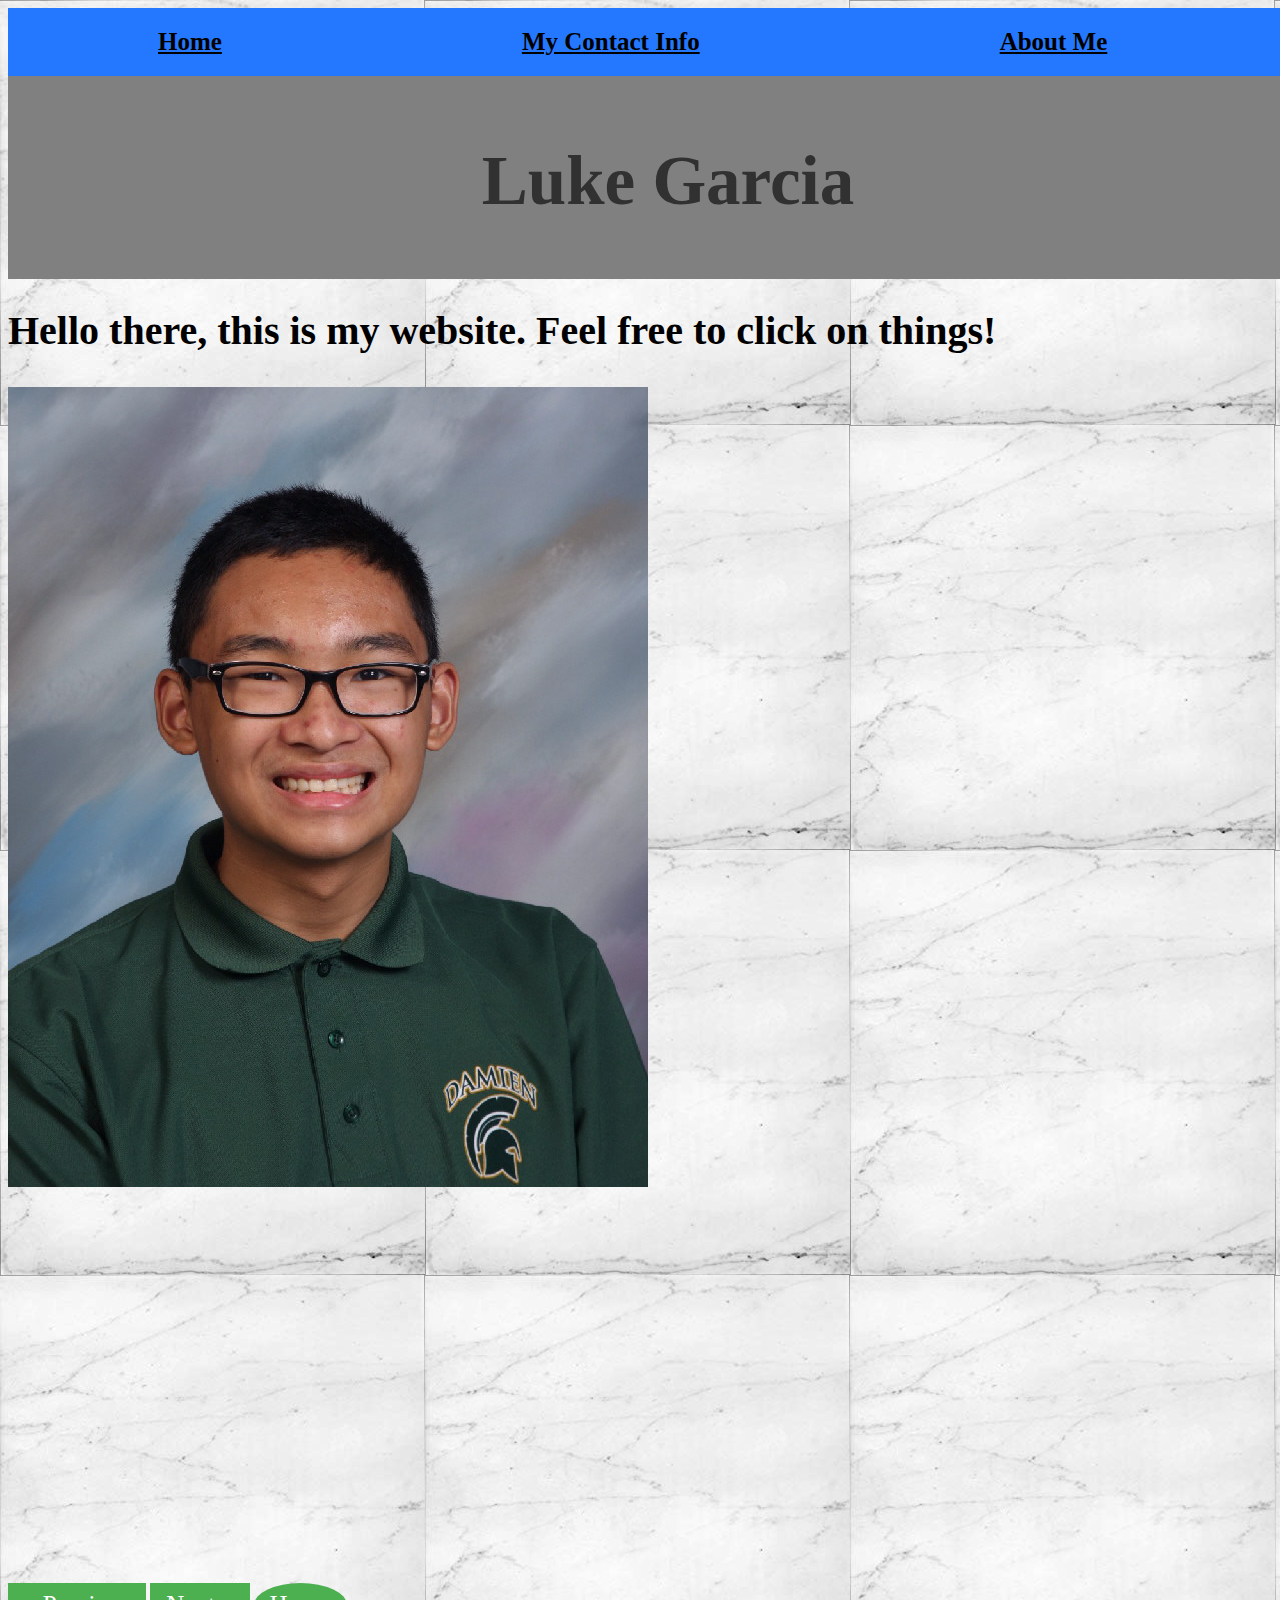
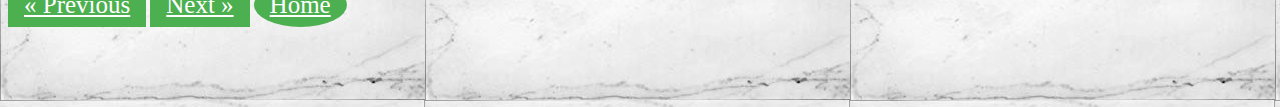
==== index.html @ 84877d69 "Add files via upload" ====
<html>

<body>



 <head>
 
 <link rel="stylesheet" href="mysheet.css">
 
 <title> Some Loser's Website </title>
 </head>
 
 </body>
 

  
 <body>
<div class="topnav">

<a href="index.html">Home</a>
<a href="mycontactinfo.html">My Contact Info</a>
<a href="aboutme.html">About Me</a>
<a href="portfolio.html">Portfolio</a>
</div>
 
 <div class="textchange">
 
 <h1> Luke Garcia </h1>
 

 
 </div>
 
 <br> <br> <br> <br> <br> <br> <br> <br>  <br> <br> <br>
 
 <h2> Hello there, this is my website. Feel free to click on things! </h2>

 <div class"self"> 

 <img src= "Luke.JPG">
 </div>
 
 </body>


<body>

<div>

 <br> <br> <br> <br> <br> <br> <br> <br>  <br> <br> <br> <br> <br> <br> <br> <br> <br> <br> <br>  <br> <br> <br>
 
 <a href="portfolio.html" class="previous">&laquo; Previous</a>
<a href="mycontactinfo.html" class="next">Next &raquo;</a>

<a href="index.html" class="next round"> Home</a>

 </div>
 <br><br><br><br>
 </body>
 
 </html>
---- mysheet.css ----
.header {
	background-color: #afafaf;
	color: #000000;
	text-align: center;
	padding: 22px;
}

body {
	background-image: url("61--JCIBSGL._SX425_.jpg");
	background-repeat: auto;
}

p {font-size: 35px;
}

h2 {
	font-size: 40px;
}	

a {
	font-size: 25px;
	text-decoration: underline;
}	

h1 {
	font-size: 69px;
}

.topnav {
	overflow: hidden;
	background-color: #2478ff;
	width: 2100%

}

.topnav a {
	float: left;
	display: block;
	color: #000000;
	text-decoration: underline;
	text-align: center;
	padding: 20px 150px;
	font-weight: bold;
}


.topnav a:hover {
	bcc-removed:dddddd;
	color: #ff0000;
	background-color: #ffffff
}

div.pic {
	width: 20.6%;

	
	height: 15%;
	margin-bottom: 25px;
	margin-right:15px;
	margin-left: 780px;

	float: middle;
	float; center;
}

div.pic img {
	display: block;
	margin-left: 43px;
	margin-right: 20px;
	margin-top: 700px;

}

div.container {
	text-align: center;
	padding: 50px 10px;
}

.textchange {
      
      font-family: futura;
    
      background-color: #808080;
      width:100%;
      height: 18.1%;
      margin: 0 auto;
      text-align: center;
      
      color:#313131;
      font-size: 105px;
      font-weight: bold;
      position: absolute;
      -webkit-animation:colorchange 20s infinite alternate;
      padding: 20px;
      
    }

    @-webkit-keyframes colorchange {
      0% {
        
        color: blue;
      }
      
      10% {
        
        color: #8e44ad;
      }
      
      20% {
        
        color: #1abc9c;
      }
      
      30% {
        
        color: #d35400;
      }
      
      40% {
        
        color: blue;
      }
      
      50% {
        
        color: #34495e;
      }
      
      60% {
        
        color: blue;
      }
      
      70% {
        
        color: #2980b9;
      }
      80% {
     
        color: #f1c40f;
      }
      
      90% {
     
        color: #2980b9;
      }
      
      100% {
        
        color: pink;
      }
    }	
	
div.poster {
	width: 25.5%;
	

	margin-bottom: 25px;
	margin-right: 10px;
	margin-left: 20px;
	float: left;
}

div.poster img {
	display: background;
	margin-left: auto;
	margin-right: auto;
}

div.container {
	text-align: center;
	padding: 10px 20px;
}



a {
  display: inline-block;
  padding: 8px 16px;
}

a:hover {
  background-color: #ddd;
  color: black;
}

.previous {
  background-color: #4CAF50;
  color: white;
}

.next {
  background-color: #4CAF50;
  color: white;
}

.round {
  border-radius: 50%;
}
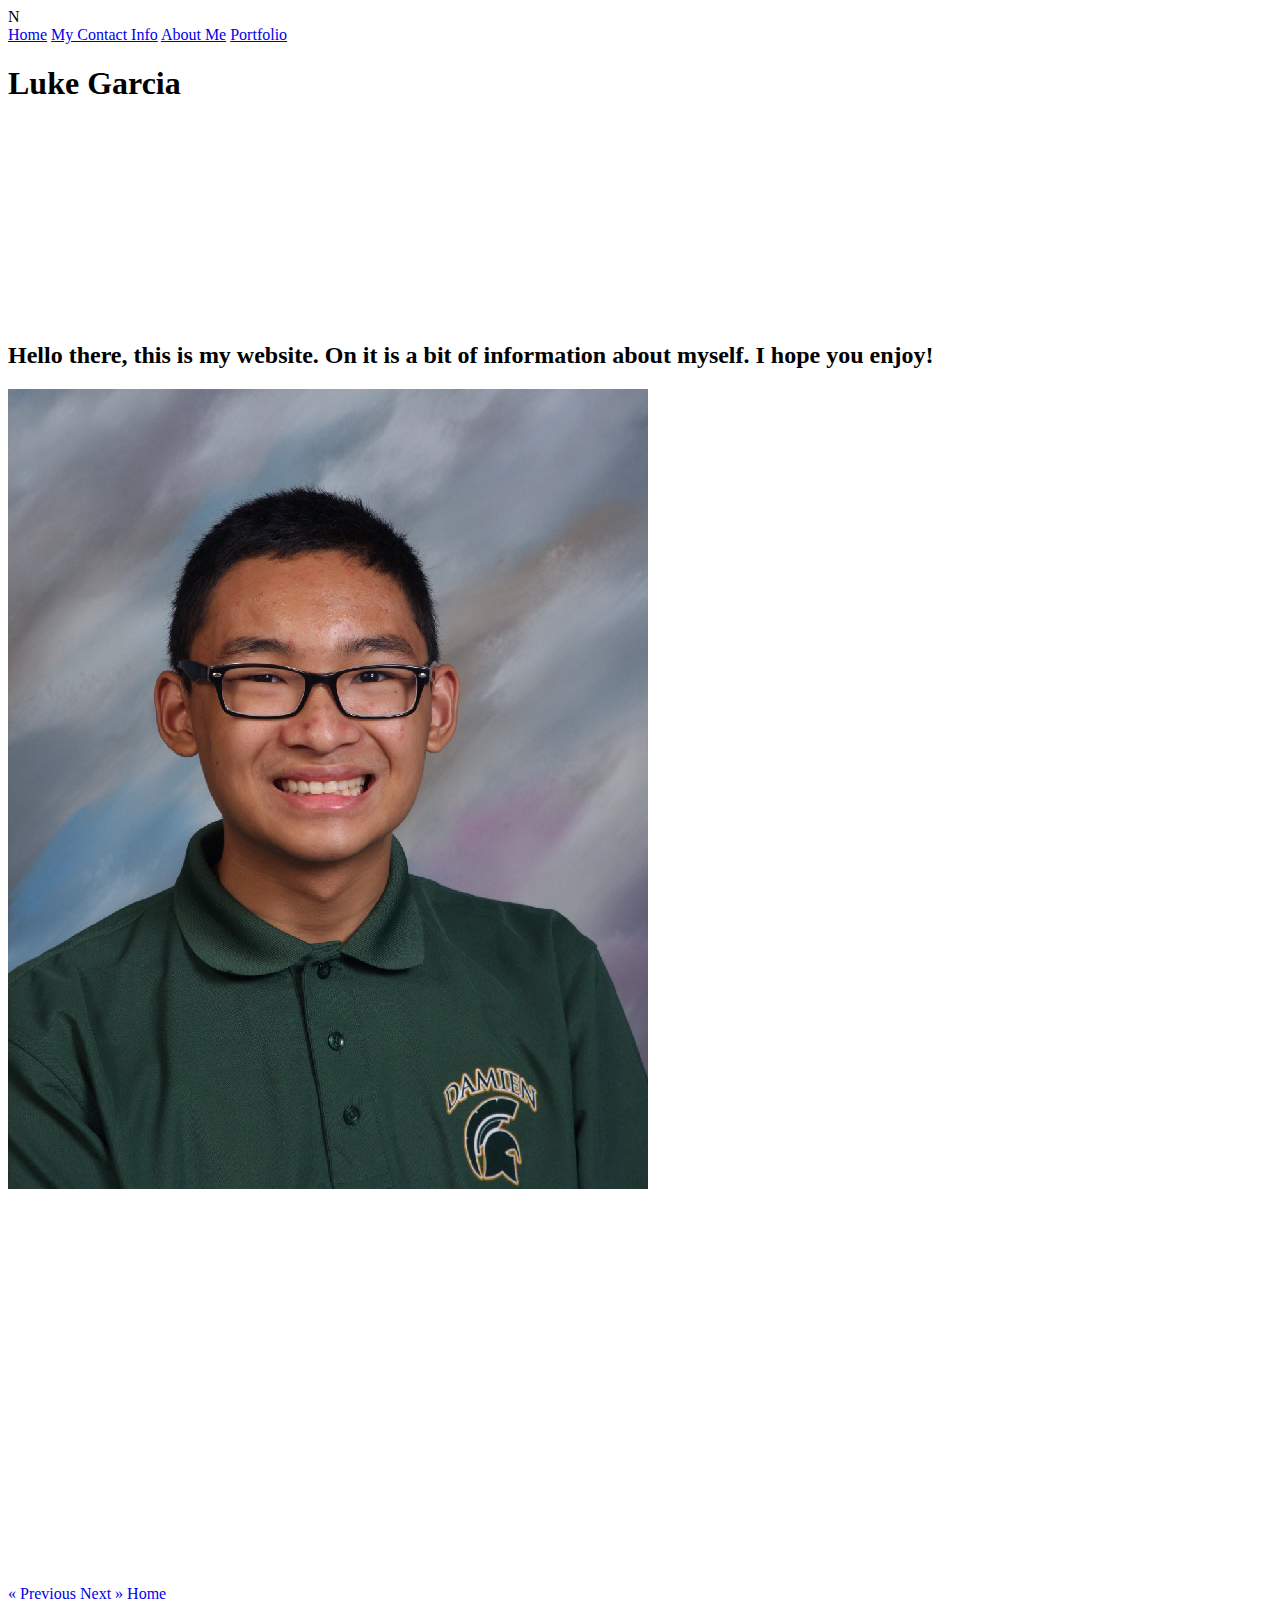
==== commit da8ba765: "Add files via upload" ====
--- a/index.html
+++ b/index.html
@@ -1,4 +1,4 @@
-<html>
+N<html>
 
 <body>
 
@@ -8,7 +8,7 @@
  
  <link rel="stylesheet" href="mysheet.css">
  
- <title> Some Loser's Website </title>
+ <title> Luke's site</title>
  </head>
  
  </body>
@@ -34,7 +34,7 @@
  
  <br> <br> <br> <br> <br> <br> <br> <br>  <br> <br> <br>
  
- <h2> Hello there, this is my website. Feel free to click on things! </h2>
+ <h2> Hello there, this is my website. On it is a bit of information about myself. I hope you enjoy! </h2>
 
  <div class"self"> 
 
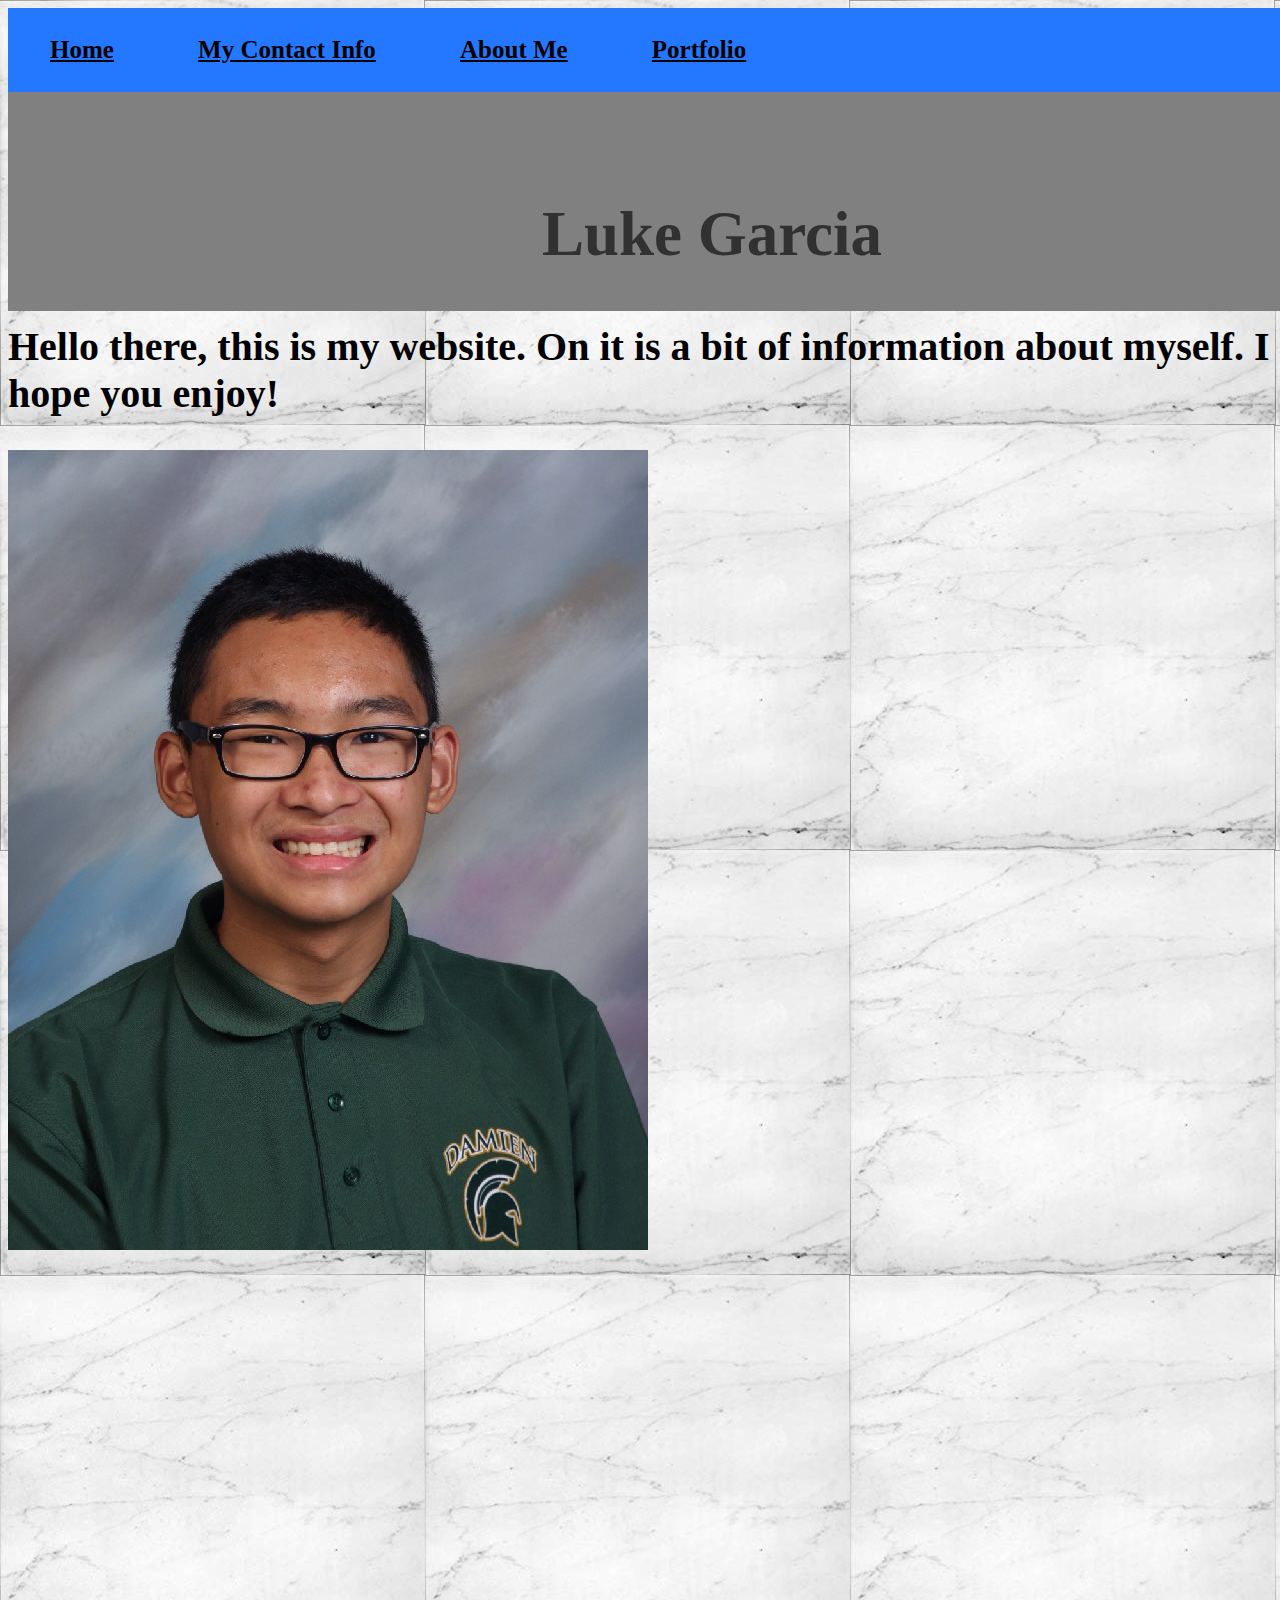
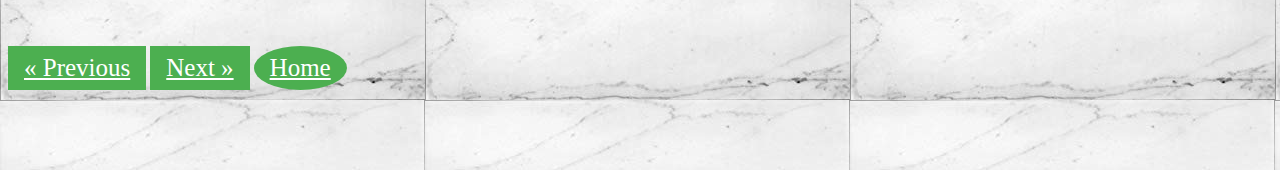
==== commit 1cc964d8: "Update index.html" ====
--- a/index.html
+++ b/index.html
@@ -1,4 +1,4 @@
-N<html>
+<html>
 
 <body>
 
@@ -59,4 +59,4 @@
  <br><br><br><br>
  </body>
  
- </html>+ </html>
--- a/mysheet.css
+++ b/mysheet.css
@@ -0,0 +1,200 @@
+.header {
+	background-color: #afafaf;
+	color: #000000;
+	text-align: center;
+	padding: 22px;
+}
+
+body {
+	background-image: url("61--JCIBSGL._SX425_.jpg");
+	background-repeat: auto;
+}
+
+p {font-size: 35px;
+}
+
+h2 {
+	font-size: 40px;
+}	
+
+a {
+	font-size: 25px;
+	text-decoration: underline;
+}	
+
+h1 {
+	font-size: 60%;
+}
+
+.topnav {
+	overflow: hidden;
+	background-color: #2478ff;
+	width: 111%
+
+}
+
+.topnav a {
+	float: left;
+	display: block;
+	color: #000000;
+	text-decoration: underline;
+	text-align: center;
+	padding: 2% 3%;
+	font-weight: bold;
+}
+
+
+.topnav a:hover {
+	bcc-removed:dddddd;
+	color: #ff0000;
+	background-color: #ffffff
+}
+
+div.pic {
+	width: 20.6%;
+
+	
+	height: 15%;
+	margin-bottom: 25px;
+	margin-right:15px;
+	margin-left: 780px;
+
+	float: middle;
+	float; center;
+}
+
+div.pic img {
+	display: block;
+	margin-left: 43px;
+	margin-right: 20px;
+	margin-top: 700px;
+
+}
+
+div.container {
+	text-align: center;
+	padding: 50px 10px;
+}
+
+.textchange {
+      
+      font-family: futura;
+    
+      background-color: #808080;
+      width:100%;
+      height: 10.1%;
+      margin: 0 auto;
+      text-align: center;
+      
+      color:#313131;
+      font-size: 105px;
+      font-weight: bold;
+      position: absolute;
+      -webkit-animation:colorchange 20s infinite alternate;
+      padding: 5%;
+      top:
+     
+    }
+
+    @-webkit-keyframes colorchange {
+      0% {
+        
+        color: blue;
+      }
+      
+      10% {
+        
+        color: #8e44ad;
+      }
+      
+      20% {
+        
+        color: #1abc9c;
+      }
+      
+      30% {
+        
+        color: #d35400;
+      }
+      
+      40% {
+        
+        color: blue;
+      }
+      
+      50% {
+        
+        color: #34495e;
+      }
+      
+      60% {
+        
+        color: blue;
+      }
+      
+      70% {
+        
+        color: #2980b9;
+      }
+      80% {
+     
+        color: #f1c40f;
+      }
+      
+      90% {
+     
+        color: #2980b9;
+      }
+      
+      100% {
+        
+        color: pink;
+      }
+    }	
+	
+div.poster {
+	width: 25.5%;
+	
+
+	margin-bottom: 25px;
+	margin-right: 10px;
+	margin-left: 20px;
+	float: left;
+}
+
+div.poster img {
+	display: background;
+	margin-left: auto;
+	margin-right: auto;
+}
+
+div.container {
+	text-align: center;
+	padding: 10px 20px;
+}
+
+
+
+a {
+  display: inline-block;
+  padding: 8px 16px;
+}
+
+a:hover {
+  background-color: #ddd;
+  color: black;
+}
+
+.previous {
+  background-color: #4CAF50;
+  color: white;
+}
+
+.next {
+  background-color: #4CAF50;
+  color: white;
+}
+
+.round {
+  border-radius: 50%;
+}